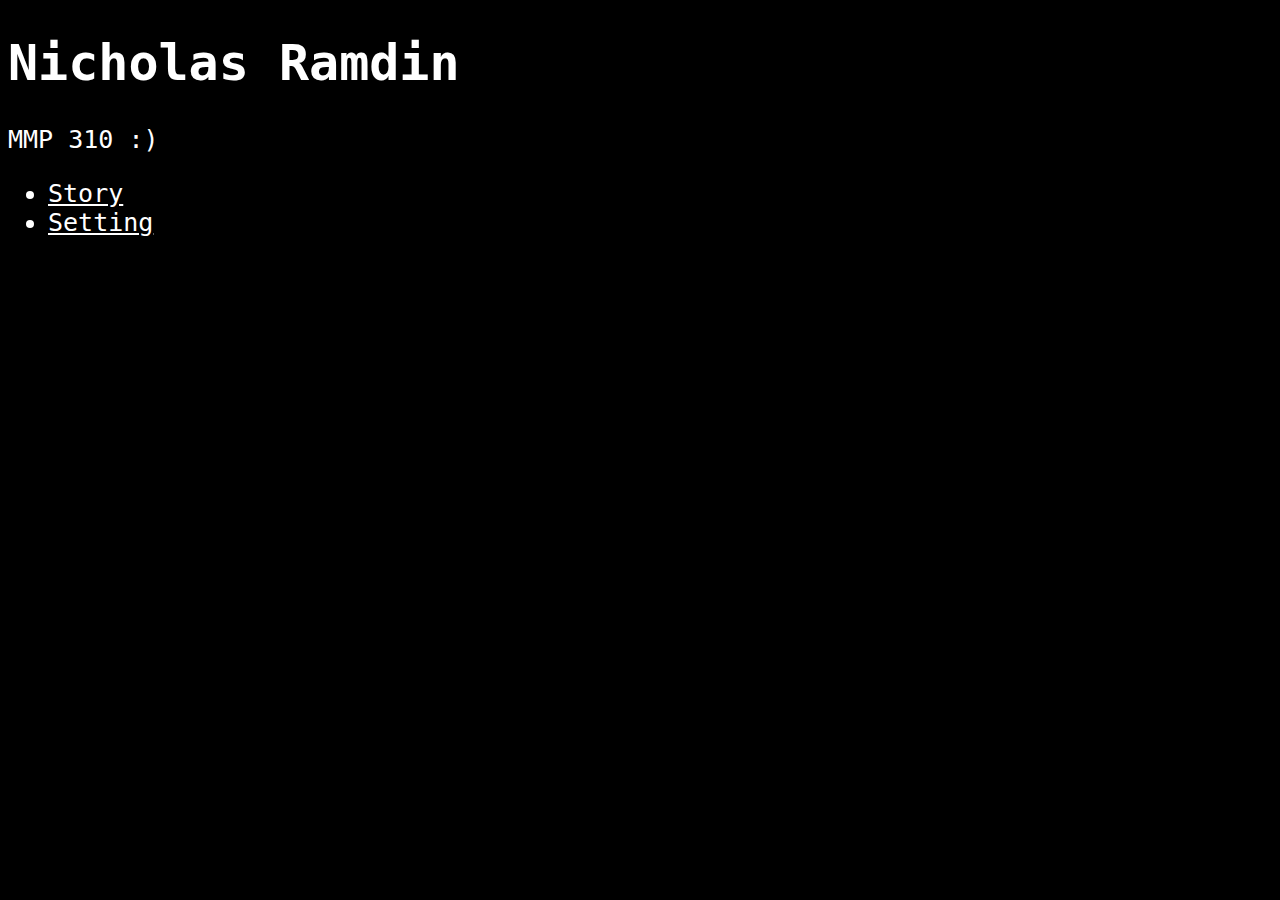
==== index.html @ 2a2ed613 "Initial commit" ====
<!DOCTYPE html>
<html lang="en">
<head>
	<meta charset="UTF-8">
	<title>MMP 310</title>
	<link href="style.css" rel="stylesheet" type="text/css">
</head>
<body>
	<div id="container">
		<h1>Nicholas Ramdin</h1>
		<p>MMP 310 :)</p>
		<ul>
			<li><a href="story">Story</a></li>
            <li><a href="setting">Setting</a></li>
		</ul>
	</div>
</body>
</html>
---- style.css ----
body {
	background-color: black;
	font-family: monospace;
	font-size: 25px;
	color: white;
}

a {
	color: white;
}
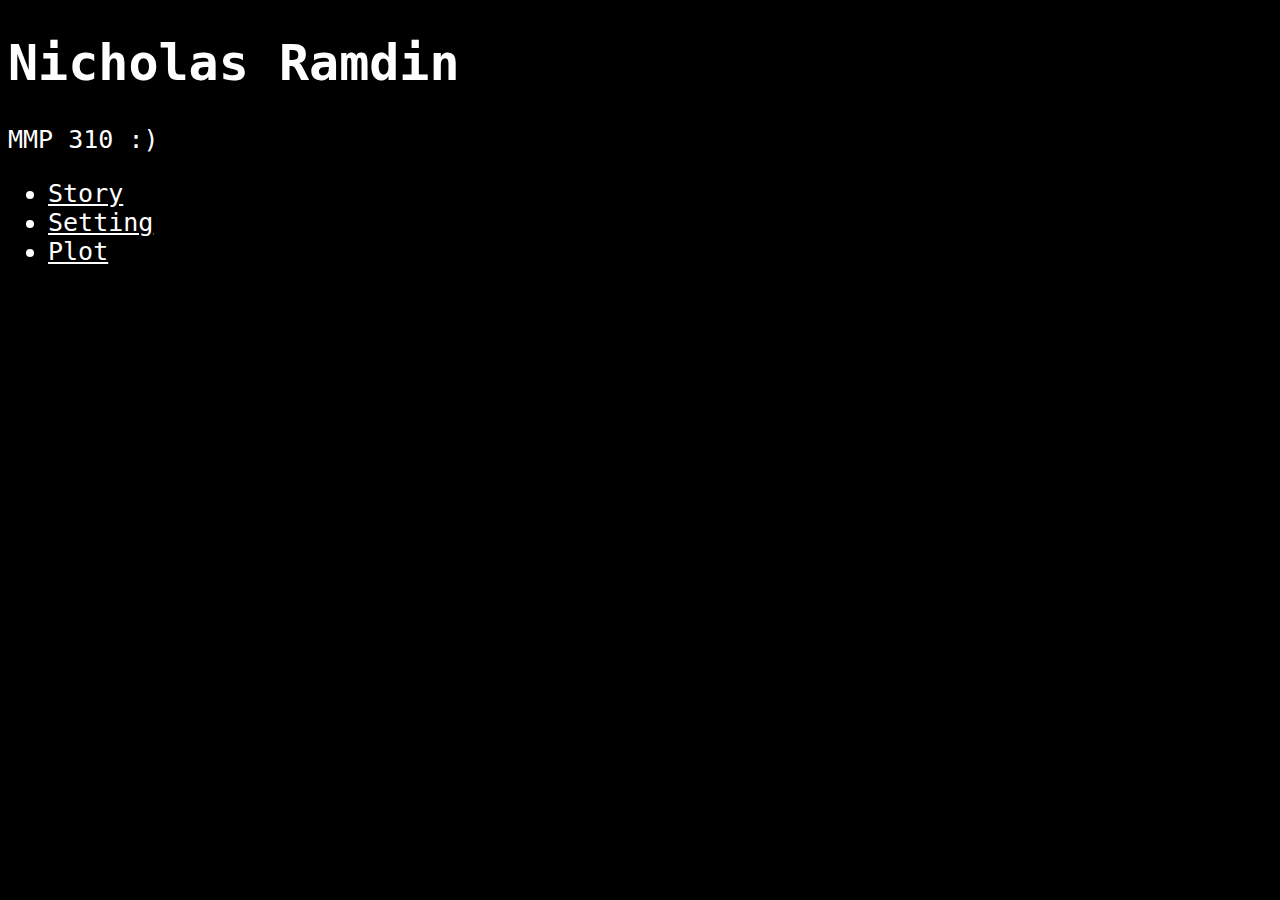
==== commit 68b922a0: "Added Plot" ====
--- a/index.html
+++ b/index.html
@@ -1,18 +1,19 @@
-<!DOCTYPE html>
-<html lang="en">
-<head>
-	<meta charset="UTF-8">
-	<title>MMP 310</title>
-	<link href="style.css" rel="stylesheet" type="text/css">
-</head>
-<body>
-	<div id="container">
-		<h1>Nicholas Ramdin</h1>
-		<p>MMP 310 :)</p>
-		<ul>
-			<li><a href="story">Story</a></li>
-            <li><a href="setting">Setting</a></li>
-		</ul>
-	</div>
-</body>
-</html>
+<!DOCTYPE html>
+<html lang="en">
+<head>
+	<meta charset="UTF-8">
+	<title>MMP 310</title>
+	<link href="style.css" rel="stylesheet" type="text/css">
+</head>
+<body>
+	<div id="container">
+		<h1>Nicholas Ramdin</h1>
+		<p>MMP 310 :)</p>
+		<ul>
+			<li><a href="story">Story</a></li>
+            <li><a href="setting">Setting</a></li>
+            <li><a href="plot">Plot</a></li>
+		</ul>
+	</div>
+</body>
+</html>
--- a/style.css
+++ b/style.css
@@ -1,10 +1,10 @@
-body {
-	background-color: black;
-	font-family: monospace;
-	font-size: 25px;
-	color: white;
-}
-
-a {
-	color: white;
+body {
+	background-color: black;
+	font-family: monospace;
+	font-size: 25px;
+	color: white;
+}
+
+a {
+	color: white;
 }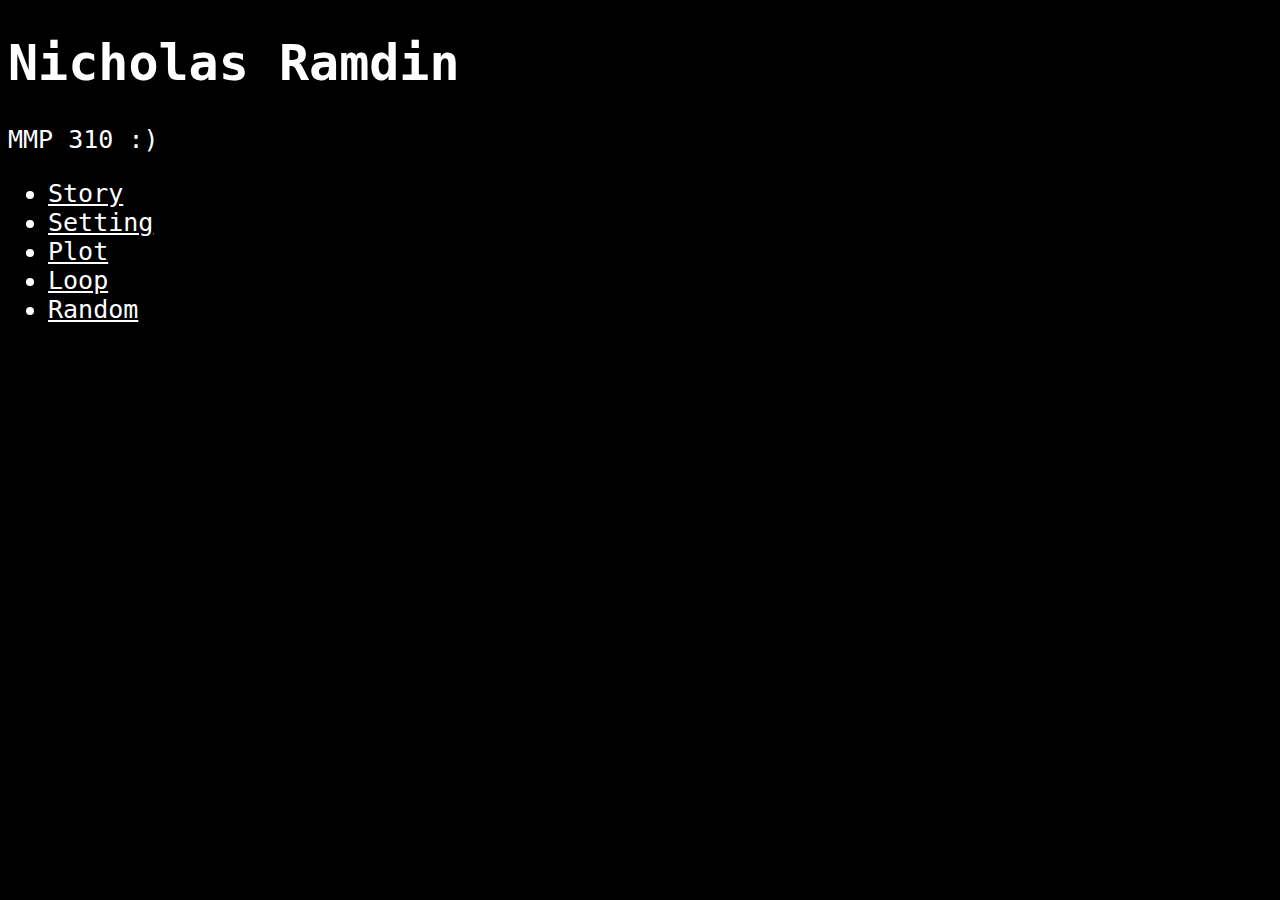
==== commit 169d03f0: "Random Pattern" ====
--- a/index.html
+++ b/index.html
@@ -13,6 +13,8 @@
 			<li><a href="story">Story</a></li>
             <li><a href="setting">Setting</a></li>
             <li><a href="plot">Plot</a></li>
+            <li><a href="loop">Loop</a></li>
+            <li><a href="random">Random</a></li>
 		</ul>
 	</div>
 </body>
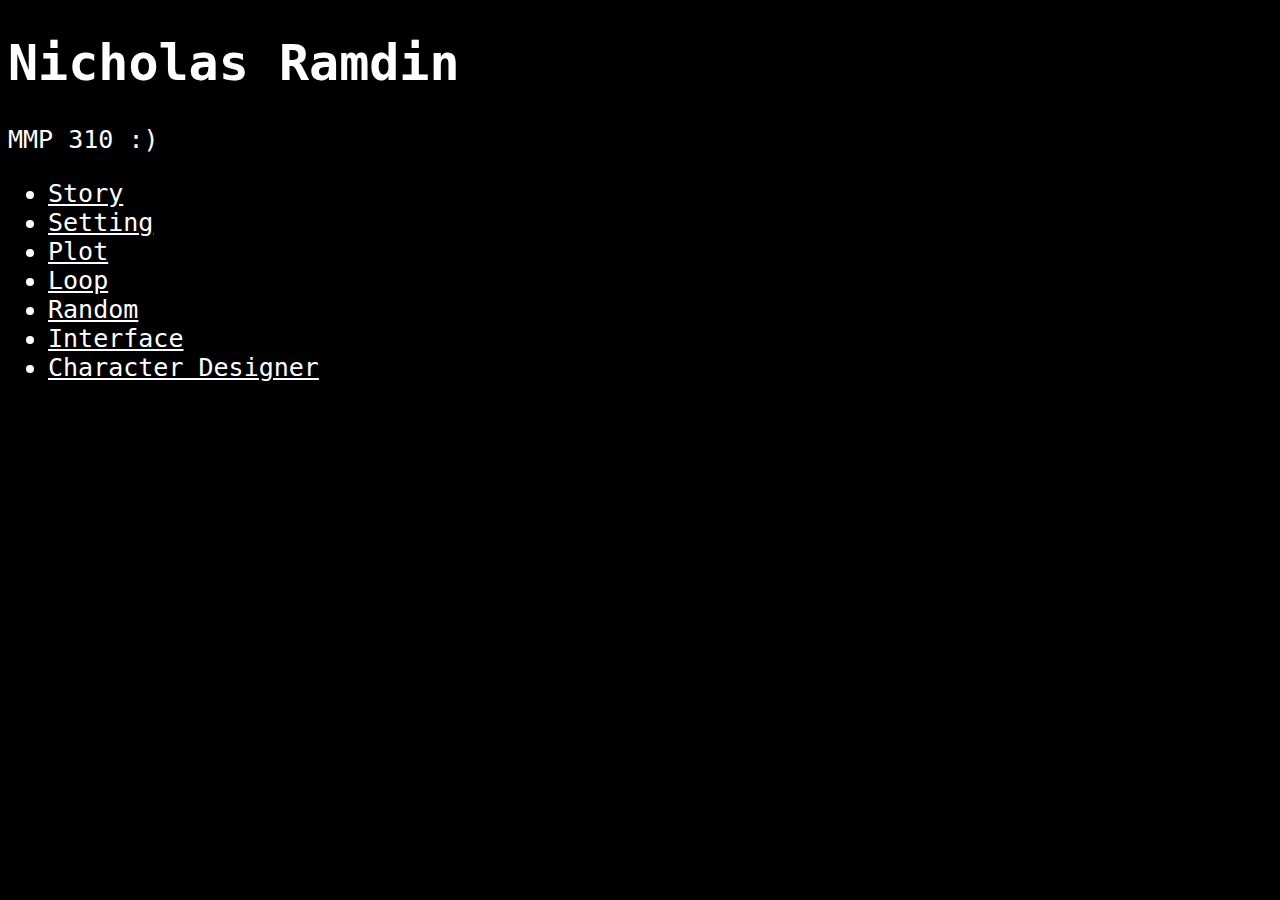
==== commit b1a4e551: "Added Character Designer" ====
--- a/index.html
+++ b/index.html
@@ -15,6 +15,8 @@
             <li><a href="plot">Plot</a></li>
             <li><a href="loop">Loop</a></li>
             <li><a href="random">Random</a></li>
+            <li><a href="interface">Interface</a></li>
+            <li><a href="character">Character Designer</a></li>
 		</ul>
 	</div>
 </body>
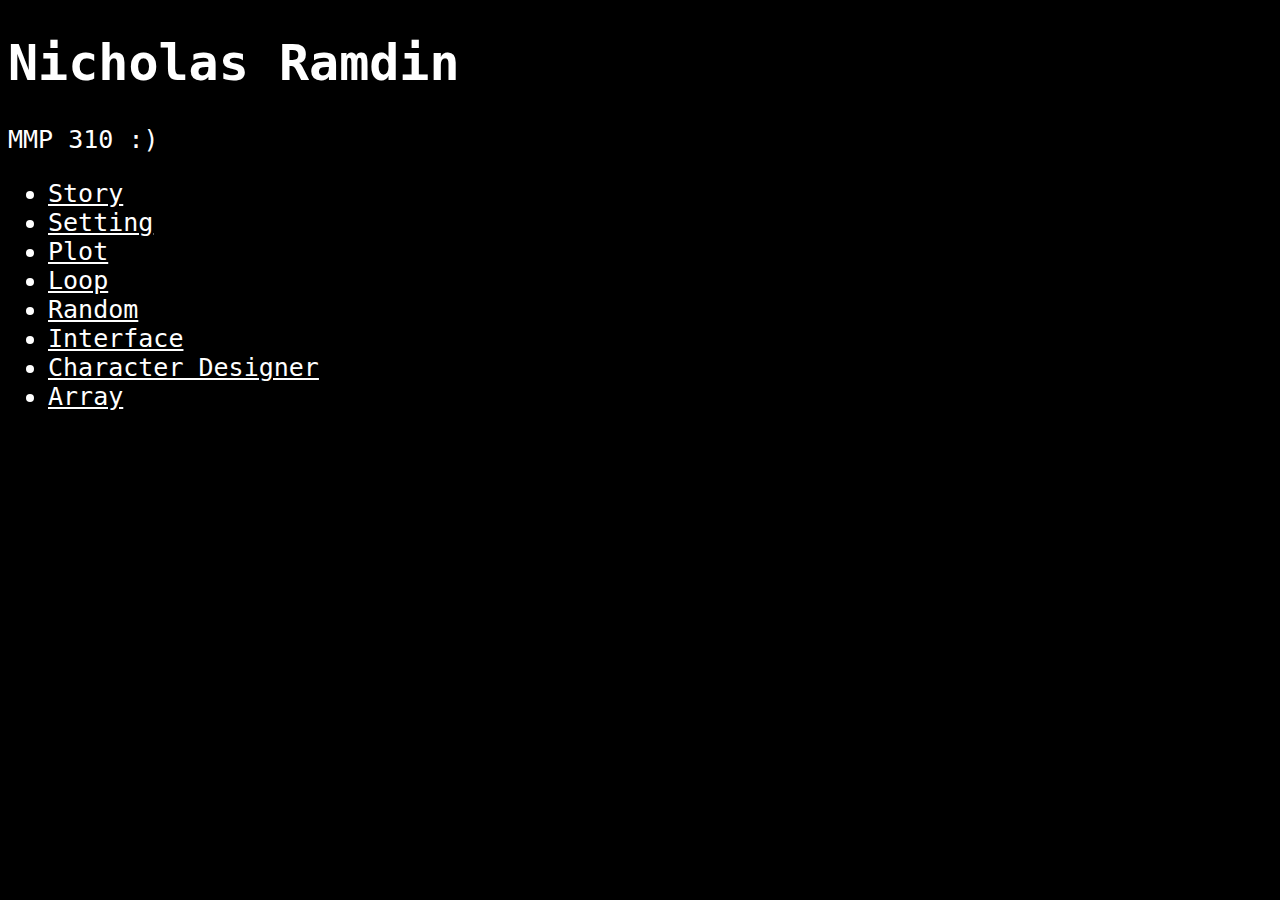
==== commit 94a0440f: "Added Array" ====
--- a/index.html
+++ b/index.html
@@ -17,6 +17,7 @@
             <li><a href="random">Random</a></li>
             <li><a href="interface">Interface</a></li>
             <li><a href="character">Character Designer</a></li>
+            <li><a href="array">Array</a></li>
 		</ul>
 	</div>
 </body>
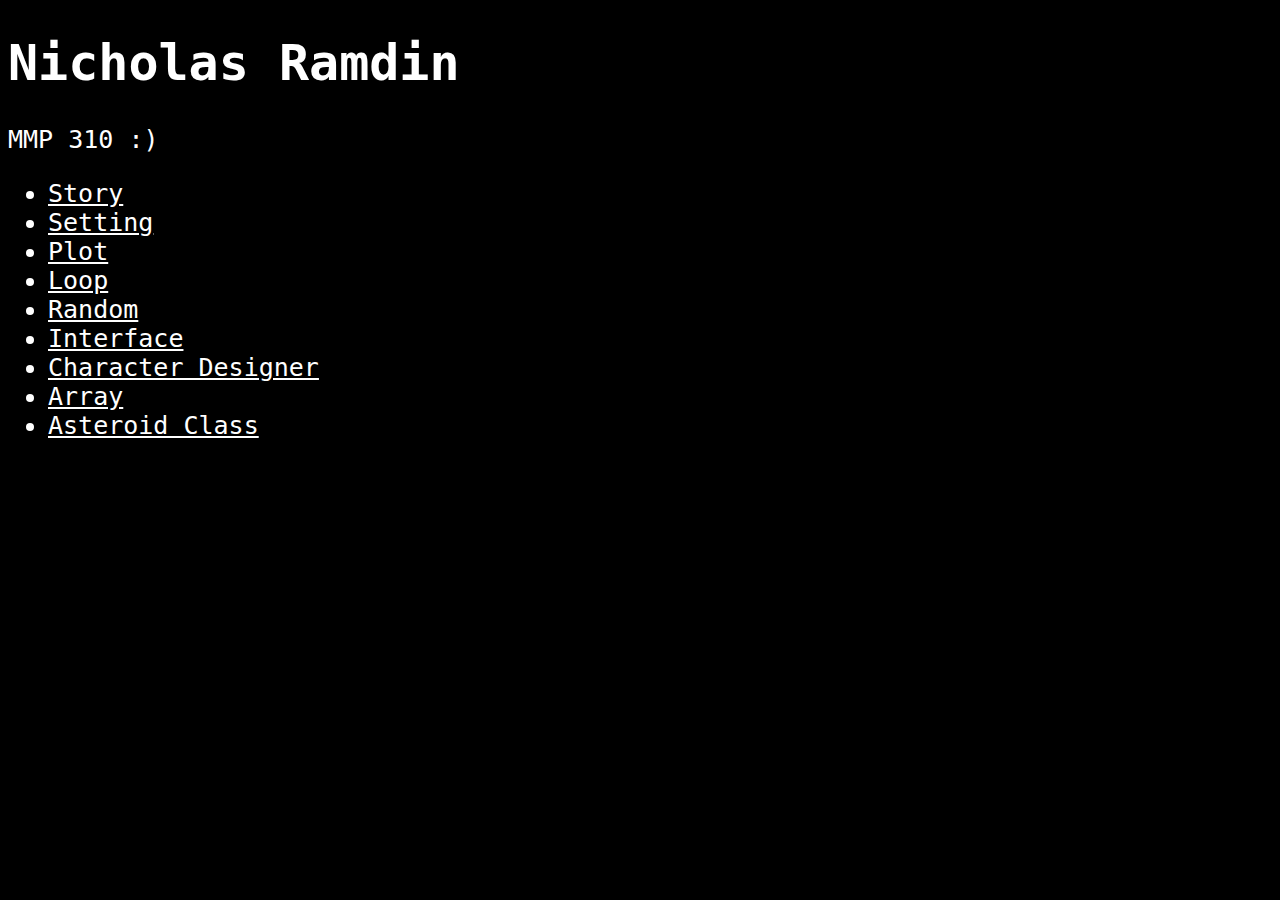
==== commit 51a80f2f: "Added class folder with spaceship asteroid game." ====
--- a/index.html
+++ b/index.html
@@ -18,6 +18,8 @@
             <li><a href="interface">Interface</a></li>
             <li><a href="character">Character Designer</a></li>
             <li><a href="array">Array</a></li>
+            <li><a href="class">Asteroid Class</a></li>
+
 		</ul>
 	</div>
 </body>
